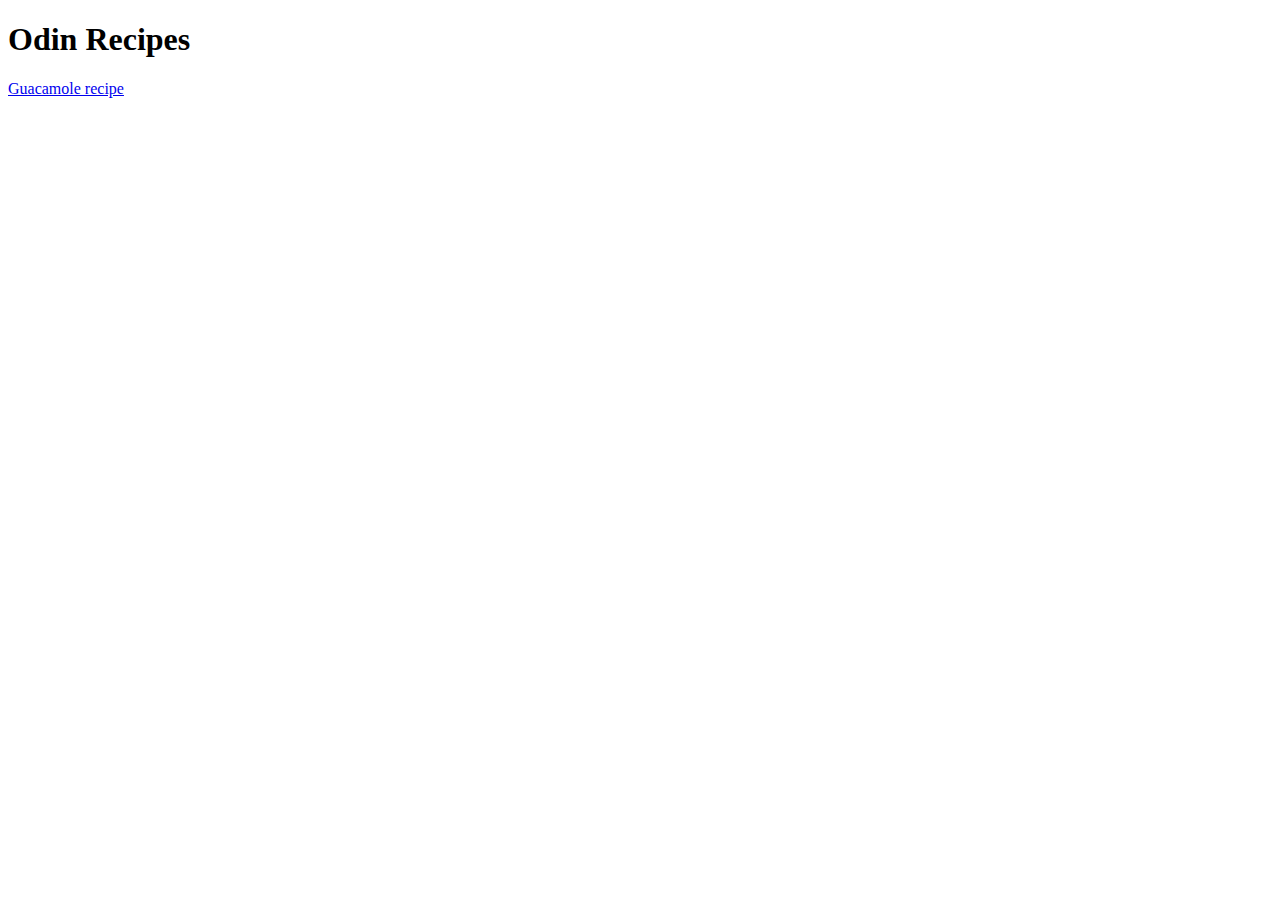
==== index.html @ cc3903e7 "Created index.html and recipes directory with 1 recipe" ====
<!DOCTYPE html>
<html lang="en">
  <head>
    <meta charset="UTF-8">
    <meta http-equiv="X-UA-Compatible" content="IE=edge">
    <meta name="viewport" content="width=device-width, initial-scale=1.0">
    <title>Document</title>
  </head>
  <body>
    <h1>Odin Recipes</h1>
    <a href="./recipes/guacamole.html">Guacamole recipe</a>
  </body> 
</html>
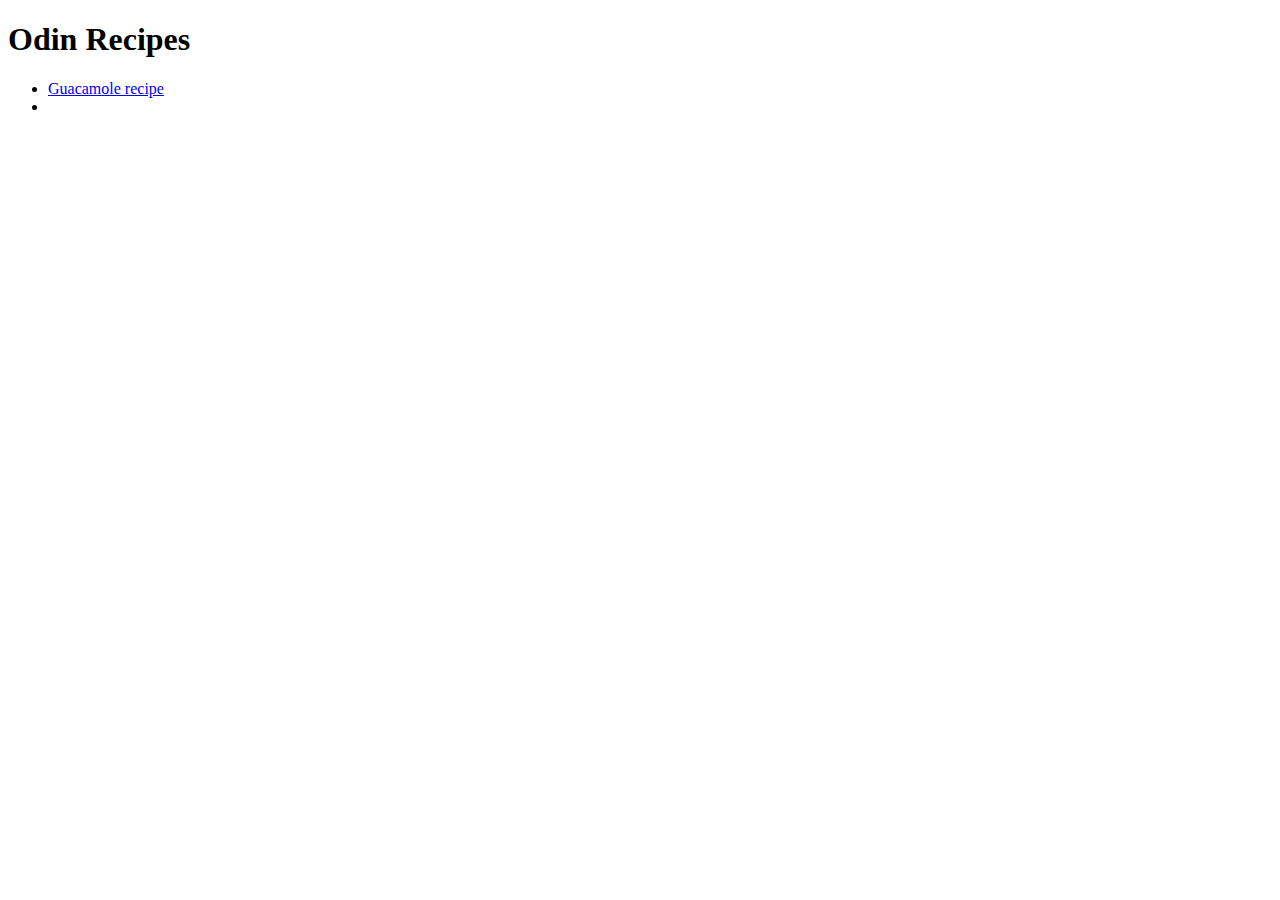
==== commit f9d3b9b4: "Added guacamole recipe" ====
--- a/index.html
+++ b/index.html
@@ -4,10 +4,14 @@
     <meta charset="UTF-8">
     <meta http-equiv="X-UA-Compatible" content="IE=edge">
     <meta name="viewport" content="width=device-width, initial-scale=1.0">
-    <title>Document</title>
+    <title>Recipes</title>
   </head>
   <body>
     <h1>Odin Recipes</h1>
-    <a href="./recipes/guacamole.html">Guacamole recipe</a>
+
+    <ul>
+      <li><a href="./recipes/guacamole.html">Guacamole recipe</a></li>
+      <li><a href=""></a></li>
+    </ul>
   </body> 
 </html>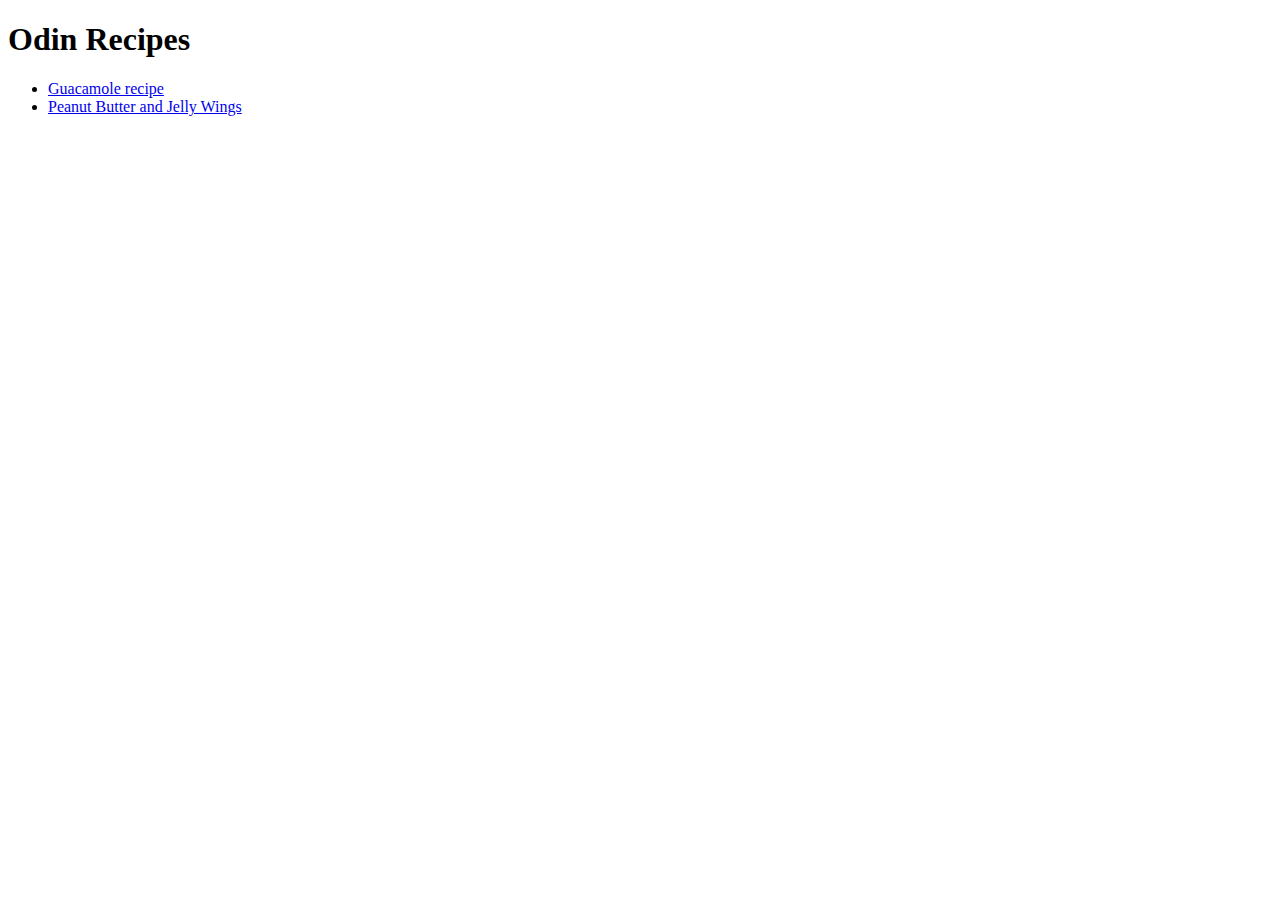
==== commit 81bdd1d7: "Added peanut butter and jelly wings recipe page" ====
--- a/index.html
+++ b/index.html
@@ -11,7 +11,7 @@
 
     <ul>
       <li><a href="./recipes/guacamole.html">Guacamole recipe</a></li>
-      <li><a href=""></a></li>
+      <li><a href="./recipes/jelly-wings.html">Peanut Butter and Jelly Wings</a></li>
     </ul>
   </body> 
 </html>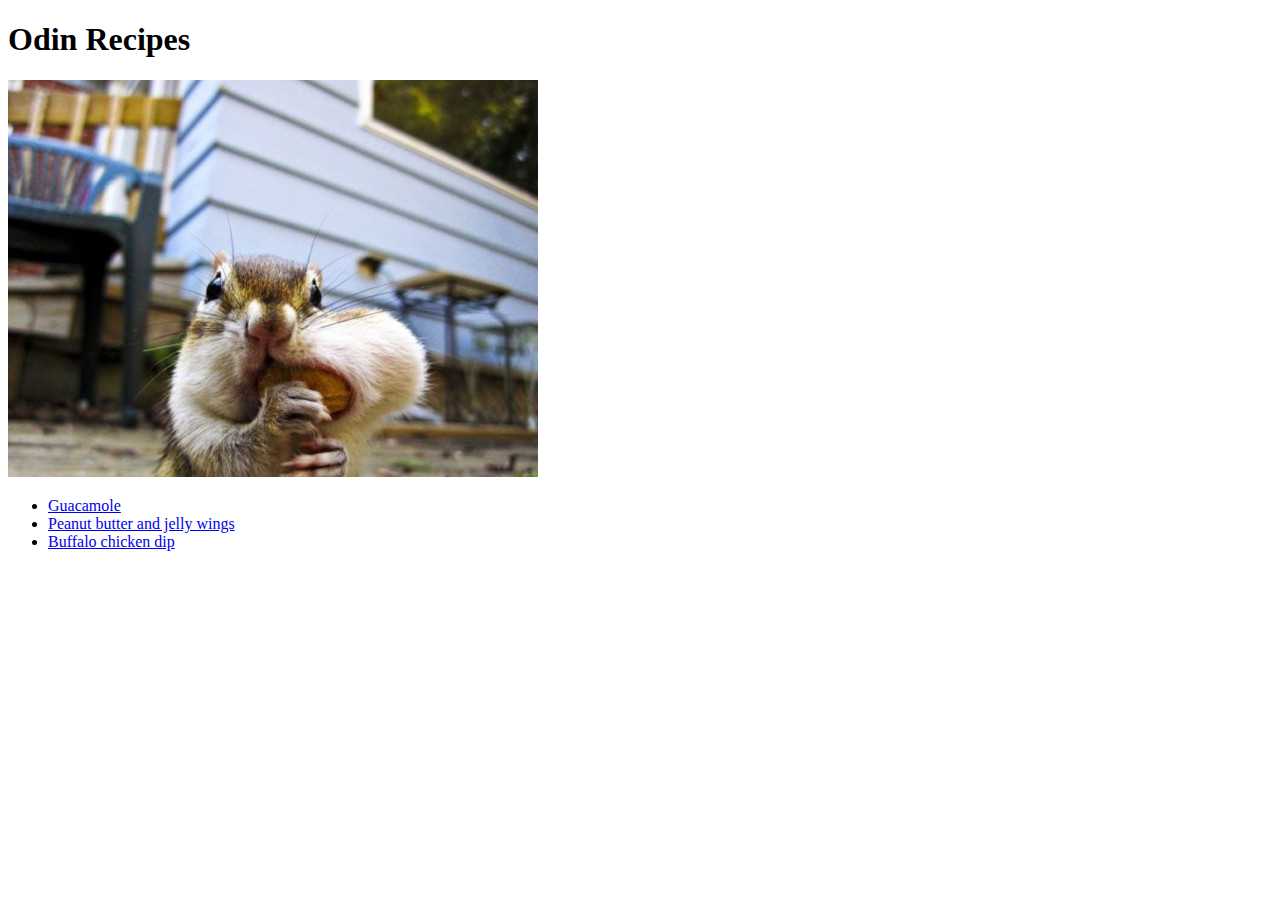
==== commit 80c4a4d3: "Added buffalo chicken dip recipe and picture in the main page" ====
--- a/index.html
+++ b/index.html
@@ -8,10 +8,12 @@
   </head>
   <body>
     <h1>Odin Recipes</h1>
+    <img src="./img/eating-squirel.jpg" alt="funny picture with nut in the mouth">
 
     <ul>
-      <li><a href="./recipes/guacamole.html">Guacamole recipe</a></li>
-      <li><a href="./recipes/jelly-wings.html">Peanut Butter and Jelly Wings</a></li>
+      <li><a href="./recipes/guacamole.html">Guacamole</a></li>
+      <li><a href="./recipes/jelly-wings.html">Peanut butter and jelly wings</a></li>
+      <li><a href="./recipes/buffalochickendip.html">Buffalo chicken dip</a></li>
     </ul>
   </body> 
 </html>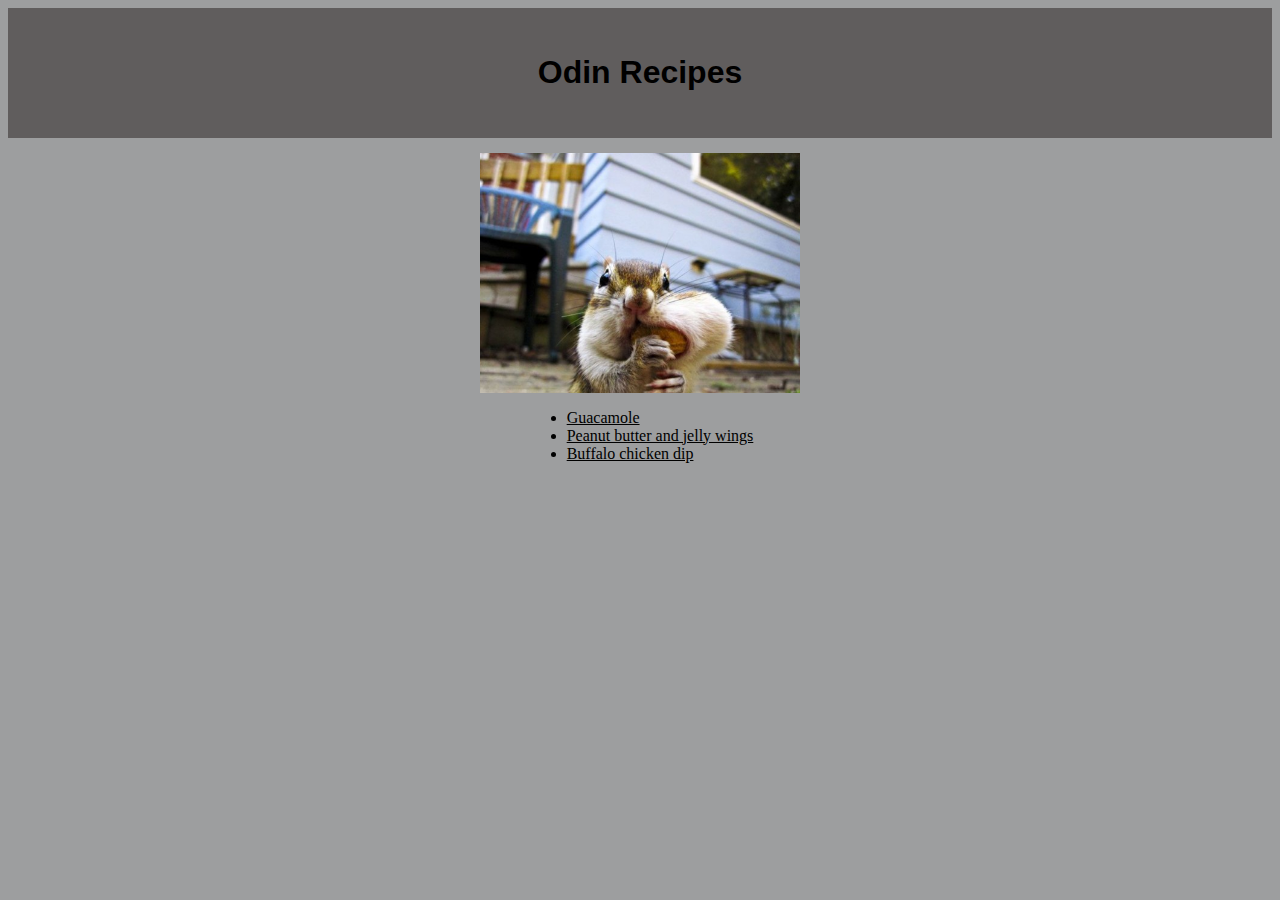
==== commit 89bd04e3: "Some style to the main page" ====
--- a/index.html
+++ b/index.html
@@ -5,15 +5,20 @@
     <meta http-equiv="X-UA-Compatible" content="IE=edge">
     <meta name="viewport" content="width=device-width, initial-scale=1.0">
     <title>Recipes</title>
+    <link rel="stylesheet" href="./style.css">
   </head>
   <body>
-    <h1>Odin Recipes</h1>
-    <img src="./img/eating-squirel.jpg" alt="funny picture with nut in the mouth">
+    <div class="header">
+      <h1>Odin Recipes</h1>
+    </div>
+    <img src="./img/eating-squirel.jpg" alt="funny picture with nut in the mouth" class="main-img">
 
-    <ul>
-      <li><a href="./recipes/guacamole.html">Guacamole</a></li>
-      <li><a href="./recipes/jelly-wings.html">Peanut butter and jelly wings</a></li>
-      <li><a href="./recipes/buffalochickendip.html">Buffalo chicken dip</a></li>
-    </ul>
+    <div class="container">
+      <ul class="myUl">
+        <li><a href="./recipes/guacamole.html">Guacamole</a></li>
+        <li><a href="./recipes/jelly-wings.html">Peanut butter and jelly wings</a></li>
+        <li><a href="./recipes/buffalochickendip.html">Buffalo chicken dip</a></li>
+      </ul>
+    </div>
   </body> 
 </html>--- a/style.css
+++ b/style.css
@@ -0,0 +1,36 @@
+body {
+  background-color: #9d9e9f;
+}
+
+.header {
+  background-color: #605d5d;
+  padding: 25px;
+  margin-bottom: 15px;
+  text-align: center;
+  font-family: 'Trebuchet MS', 'Lucida Sans Unicode', 'Lucida Grande', 'Lucida Sans', Arial, sans-serif;
+}
+
+.main-img{
+  width: 20rem;
+  display: block;
+  margin-left: auto;
+  margin-right: auto;
+}
+
+div.container {
+  text-align: center;
+}
+
+ul.myUl {
+  display: inline-block;
+  text-align: left;
+}
+
+li a{
+  color: black;
+  font-weight: 300;
+}
+
+li a:hover {
+  color: aliceblue;
+}